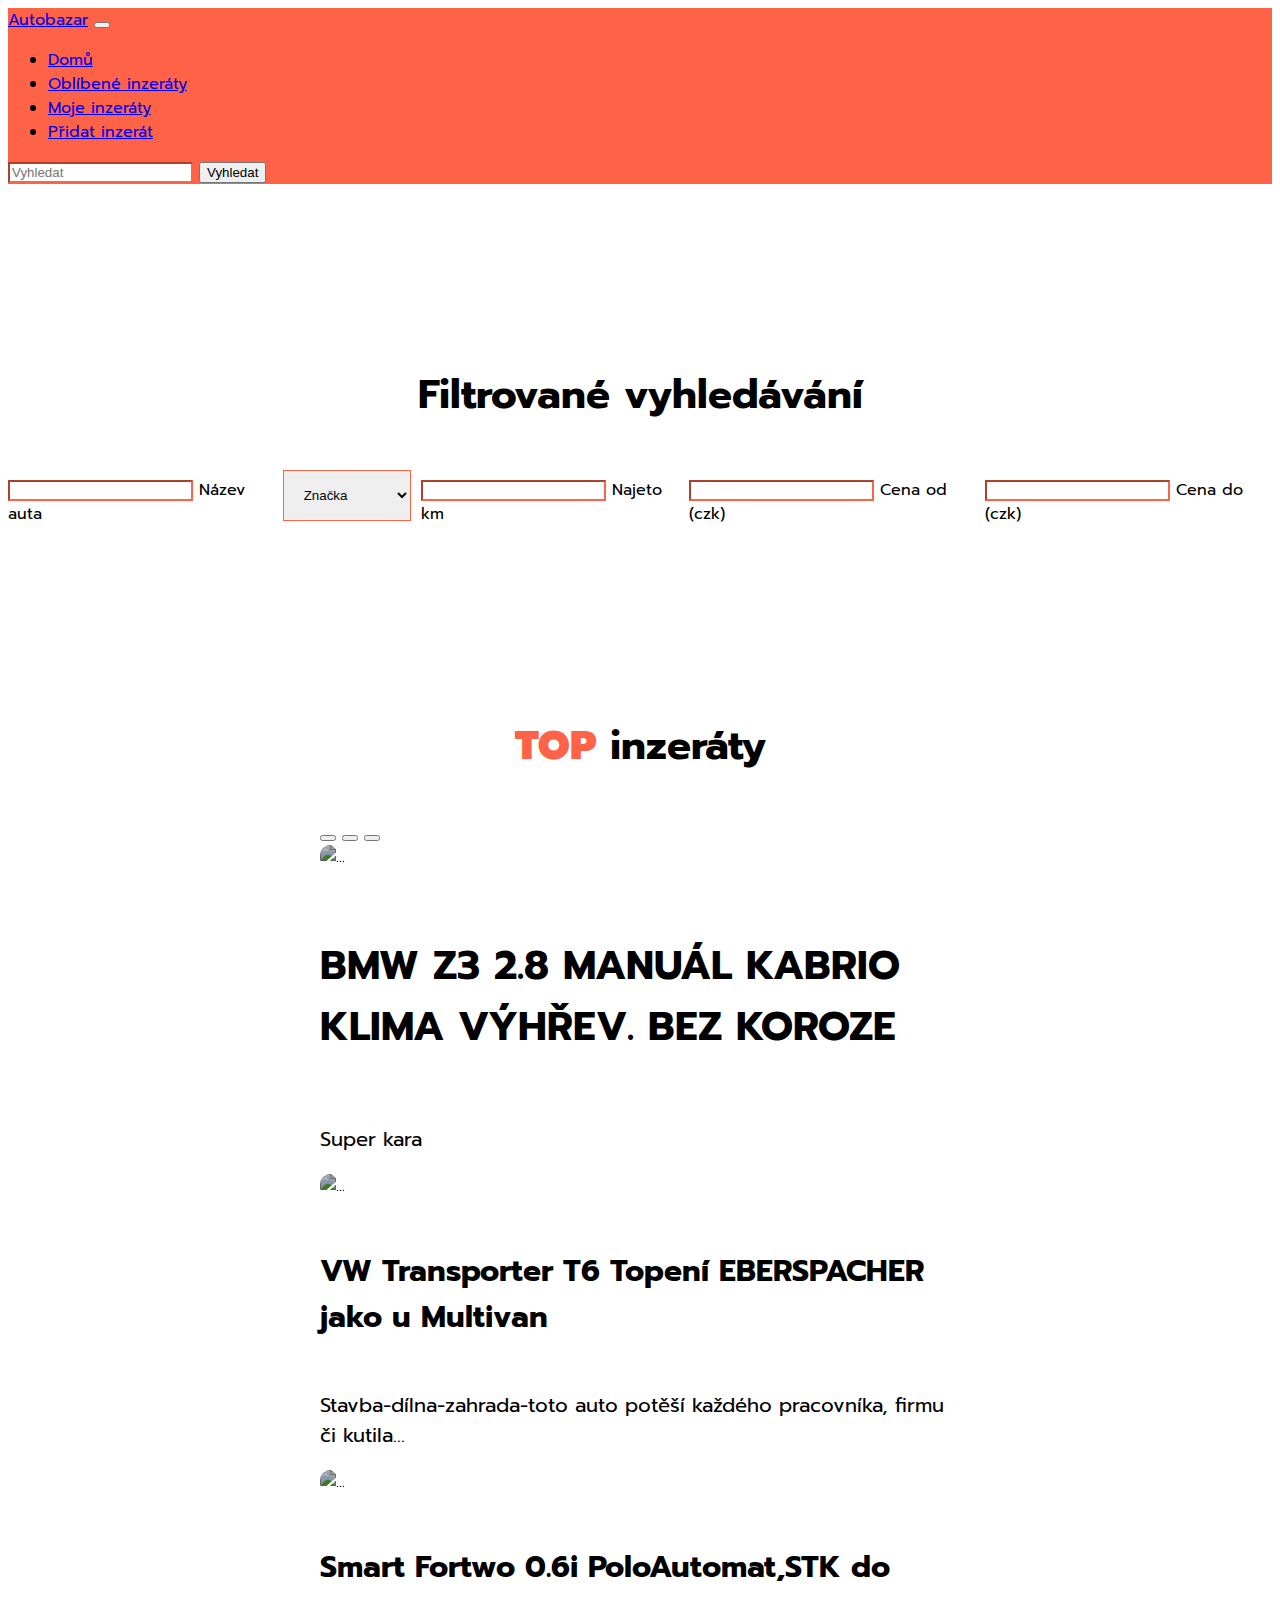
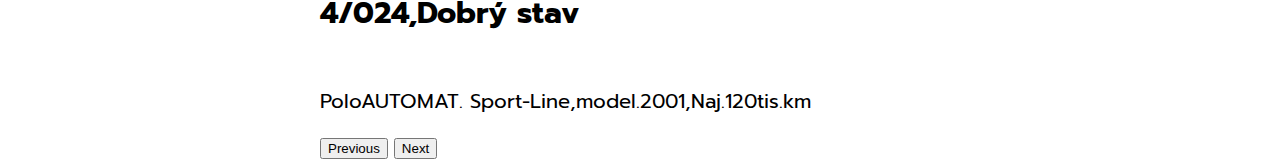
==== index.html @ 5930d1a0 "first commit" ====
<!DOCTYPE html>
<html lang="en">
<head>
    <meta charset="UTF-8">
    <meta name="viewport" content="width=device-width, initial-scale=1.0">
    <link href="https://cdn.jsdelivr.net/npm/bootstrap@5.3.2/dist/css/bootstrap.min.css" rel="stylesheet" integrity="sha384-T3c6CoIi6uLrA9TneNEoa7RxnatzjcDSCmG1MXxSR1GAsXEV/Dwwykc2MPK8M2HN" crossorigin="anonymous">
    <link rel="stylesheet" href="style.css">
    <link rel="preconnect" href="https://fonts.googleapis.com">
<link rel="preconnect" href="https://fonts.gstatic.com" crossorigin>
<link href="https://fonts.googleapis.com/css2?family=Prompt:wght@400;500&display=swap" rel="stylesheet">
    <title>Document</title>
</head>
<body>
    

    <nav class="navbar navbar-expand-lg  fixed-top shadow-lg">
        <div class="container-fluid">
          <a class="navbar-brand font-weight-bold text-dark fw-bold" href="#">Autobazar</a>
          <button class="navbar-toggler" type="button" data-bs-toggle="collapse" data-bs-target="#navbarSupportedContent" aria-controls="navbarSupportedContent" aria-expanded="false" aria-label="Toggle navigation">
            <span class="navbar-toggler-icon"></span>
          </button>
          <div class="collapse navbar-collapse" id="navbarSupportedContent">
            <ul class="navbar-nav me-auto mb-2 mb-lg-0">

              <li class="nav-item">
                <a class="nav-link active text-dark" aria-current="page" href="#">Domů</a>
              </li>

              <li class="nav-item">
                <a class="nav-link text-dark" href="#">Oblíbené inzeráty</a>
              </li>

              <li class="nav-item">
                <a class="nav-link text-dark" href="#">Moje inzeráty</a>
              </li>

              <li class="nav-item">
               <a  class="nav-link text-dark" href="#">Přidat inzerát</a>
              </li>
            
            </ul>
            <form class="d-flex" role="search">
              <input class="form-control me-2" type="search" placeholder="Vyhledat " aria-label="Search">
              <button class="btn btn-dark" type="submit">Vyhledat</button>
            </form>
          </div>
        </div>
      </nav>


      <h2 class="text-dark">Filtrované vyhledávání</h2>

      <div class="filter-container">
        <div class="form-floating mb-3">
            <input type="text" class="form-control shadow-none " id="floatingInput" >
            <label for="floatingInput">Název auta</label>
          </div>

          <select class="form-select shadow-none" aria-label="Default select example">
            <option selected>Značka</option>
            <option value="1">VW</option>
            <option value="2">BMW</option>
            <option value="3">Mercedes-Benz</option>
          </select>
          <div class="form-floating mb-3">
            <input type="number" class="form-control shadow-none " id="floatingInput"  >
            <label for="floatingInput">Najeto km</label>
          </div>

          <div class="form-floating mb-3">
            <input type="text" class="form-control shadow-none " id="floatingInput" >
            <label for="floatingInput">Cena od (czk)</label>
          </div>

          <div class="form-floating mb-3">
            <input type="text" class="form-control shadow-none " id="floatingInput" >
            <label for="floatingInput">Cena do (czk)</label>
          </div>
          
      </div>
      

      
      <h2 class="text-dark " ><strong style="color: tomato;">TOP</strong> inzeráty</h2>


      <div class="carousel-container">
        <div id="carouselExampleCaptions" class="carousel slide shadow-lg">
            <div class="carousel-indicators">
              <button type="button" data-bs-target="#carouselExampleCaptions" data-bs-slide-to="0" class="active" aria-current="true" aria-label="Slide 1"></button>
              <button type="button" data-bs-target="#carouselExampleCaptions" data-bs-slide-to="1" aria-label="Slide 2"></button>
              <button type="button" data-bs-target="#carouselExampleCaptions" data-bs-slide-to="2" aria-label="Slide 3"></button>
            </div>
            <div class="carousel-inner">
              <div class="carousel-item active">
                <img src="https://www.bazos.cz/img/2/534/176766534.jpg?t=1699369661" class="d-block w-100 carousel-img" alt="...">
                <div class="carousel-caption d-none d-md-block">
                  <h5 style="font-size: 40px;">BMW Z3 2.8 MANUÁL KABRIO KLIMA VÝHŘEV. BEZ KOROZE</h5>
                  <p style="font-size: 20px;">Super kara</p>
                </div>
              </div>
              <div class="carousel-item">
                <img src="https://www.bazos.cz/img/3/795/176770795.jpg?t=1699376315" class="d-block w-100 carousel-img" alt="...">
                <div class="carousel-caption d-none d-md-block">
                  <h5 style="font-size: 30px;">VW Transporter T6 Topení EBERSPACHER jako u Multivan</h5>
                  <p style="font-size: 20px;">Stavba-dílna-zahrada-toto auto potěší každého pracovníka, firmu či kutila…</p>
                </div>
              </div>
              <div class="carousel-item">
                <img src="https://www.bazos.cz/img/2/272/176697272.jpg?t=1699283990" class="d-block w-100 carousel-img" alt="...">
                <div class="carousel-caption d-none d-md-block">
                  <h5 style="font-size: 30px;">Smart Fortwo 0.6i PoloAutomat,STK do 4/024,Dobrý stav</h5>
                  <p style="font-size: 20px;">PoloAUTOMAT. Sport-Line,model.2001,Naj.120tis.km</p>
                </div>
              </div>
            </div>
            <button class="carousel-control-prev" type="button" data-bs-target="#carouselExampleCaptions" data-bs-slide="prev">
              <span class="carousel-control-prev-icon" aria-hidden="true"></span>
              <span class="visually-hidden">Previous</span>
            </button>
            <button class="carousel-control-next" type="button" data-bs-target="#carouselExampleCaptions" data-bs-slide="next">
              <span class="carousel-control-next-icon" aria-hidden="true"></span>
              <span class="visually-hidden">Next</span>
            </button>
          </div>
      </div>
      

    <script src="https://cdn.jsdelivr.net/npm/bootstrap@5.3.2/dist/js/bootstrap.bundle.min.js" integrity="sha384-C6RzsynM9kWDrMNeT87bh95OGNyZPhcTNXj1NW7RuBCsyN/o0jlpcV8Qyq46cDfL" crossorigin="anonymous"></script>


</body>
</html>
---- style.css ----
html{
    margin: 0;
    padding: 0;
}
body{
    font-family: 'Prompt', sans-serif;
}

.nav-item{
    transition: .2s all;
}
.nav-item:hover,.navbar-brand:hover{
    transform: scale(105%);
}

h2{
    text-align: center;
    font-size: 40px;
    margin-top: 20vh;
    margin-bottom: 5vh;
    
    

}

.navbar{
    background-color: tomato;
}

.carousel-container{
    margin: 0;
    display: flex;
    justify-content: center;


}
.carousel{
    max-width: 50vw;

    

    /* border: 7px solid tomato;
    border-radius: 10px; */
}
.carousel-img{
    border-radius: 10px;
    filter: brightness(70%);
}

.filter-container{
    display: flex;
    justify-content: center;
    align-items: center;
    gap: 10px;
}

.form-select{
    max-width: 10vw;
    align-self: center;
    margin-bottom: 1.5vh;
    padding: 16px;
    border: 1px solid tomato;
}
.form-control{
    border-color: tomato;
}
.form-control:focus{
    outline-color: tomato !important;
    outline: none !important;
    

}
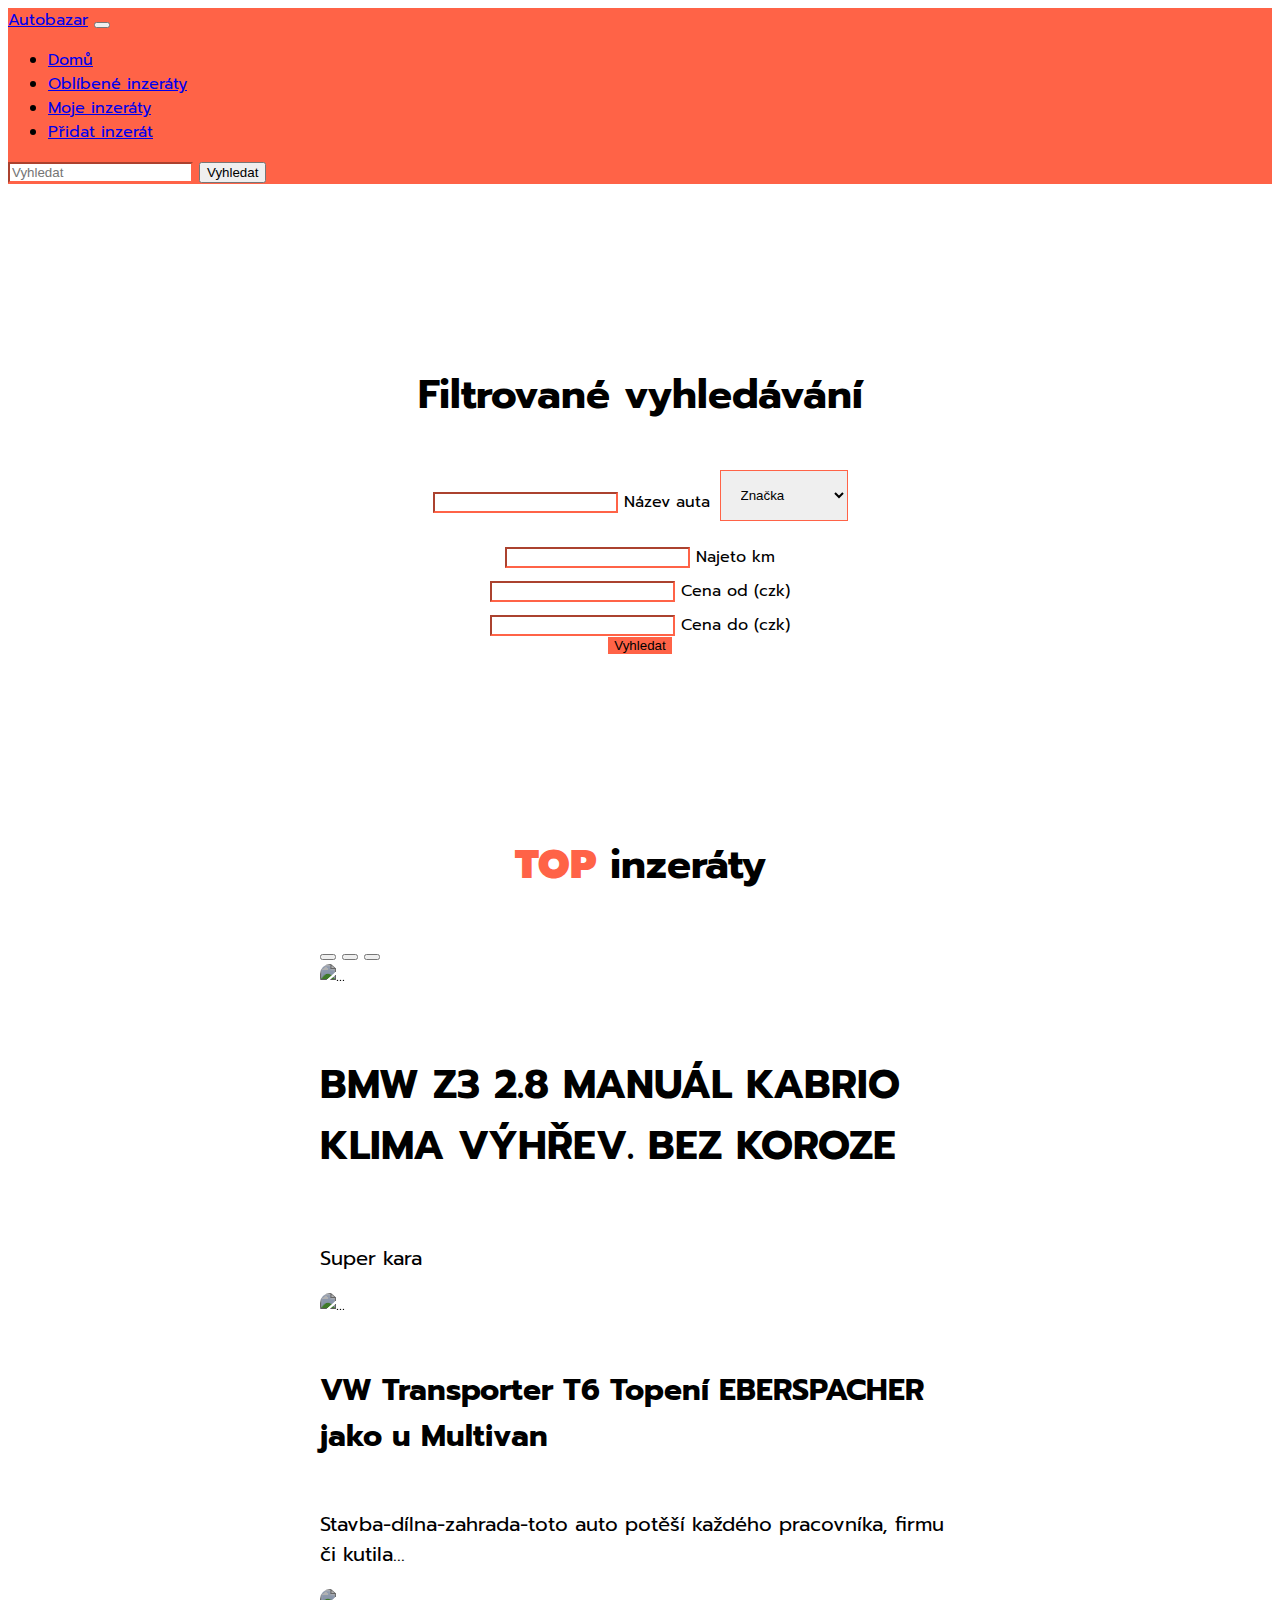
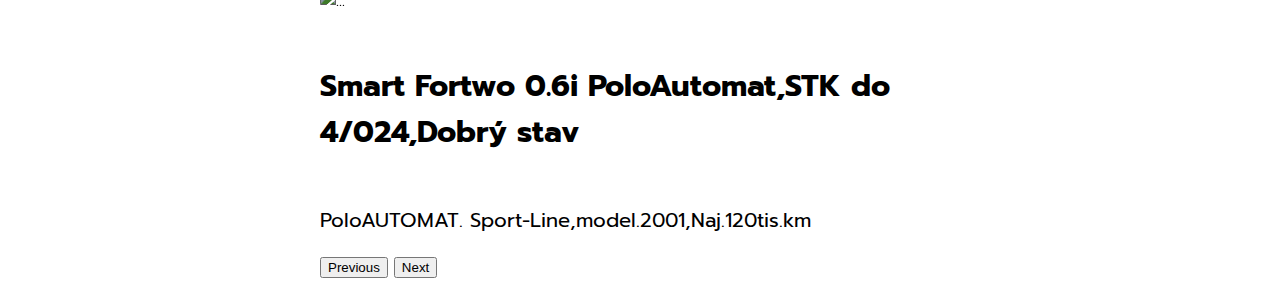
==== commit 16af7ea4: "fix added few things" ====
--- a/index.html
+++ b/index.html
@@ -49,8 +49,8 @@
 
 
       <h2 class="text-dark">Filtrované vyhledávání</h2>
-
-      <div class="filter-container">
+<div class="filter-container">
+      <div class="filter">
         <div class="form-floating mb-3">
             <input type="text" class="form-control shadow-none " id="floatingInput" >
             <label for="floatingInput">Název auta</label>
@@ -78,6 +78,11 @@
           </div>
           
       </div>
+    </div>
+
+    <div class="search-button">
+        <button class="btn btn-primary" id="search-button">Vyhledat</button>
+    </div>
       
 
       
--- a/style.css
+++ b/style.css
@@ -47,11 +47,13 @@
     filter: brightness(70%);
 }
 
-.filter-container{
+.filter{
     display: flex;
     justify-content: center;
     align-items: center;
     gap: 10px;
+    flex-wrap: wrap;
+    max-width: 40vw;
 }
 
 .form-select{
@@ -69,4 +71,21 @@
     outline: none !important;
     
 
+}
+
+.filter-container{
+    display: flex;
+    justify-content: center;
+}
+
+.search-button{
+    display: flex;
+    justify-content: center;
+}
+
+#search-button{
+    background-color: tomato;
+    outline: none !important;
+    border: none;
+    
 }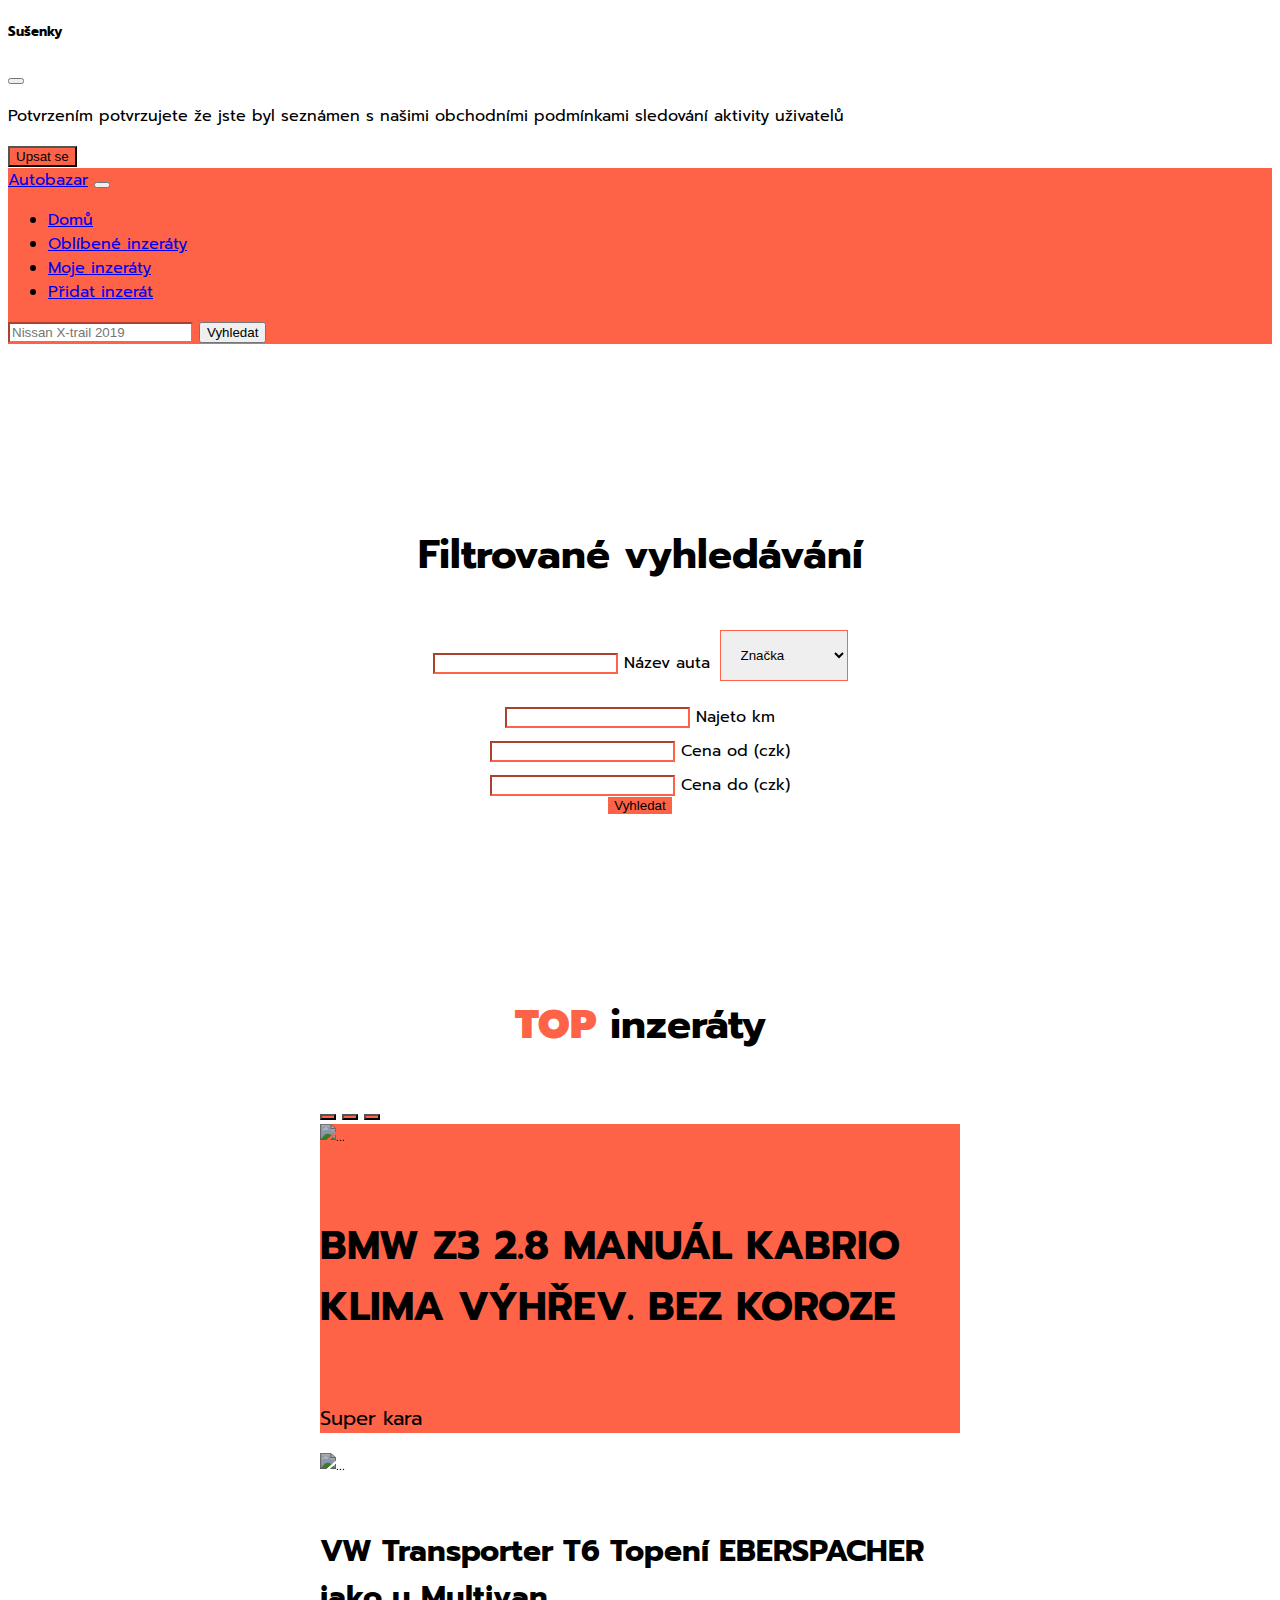
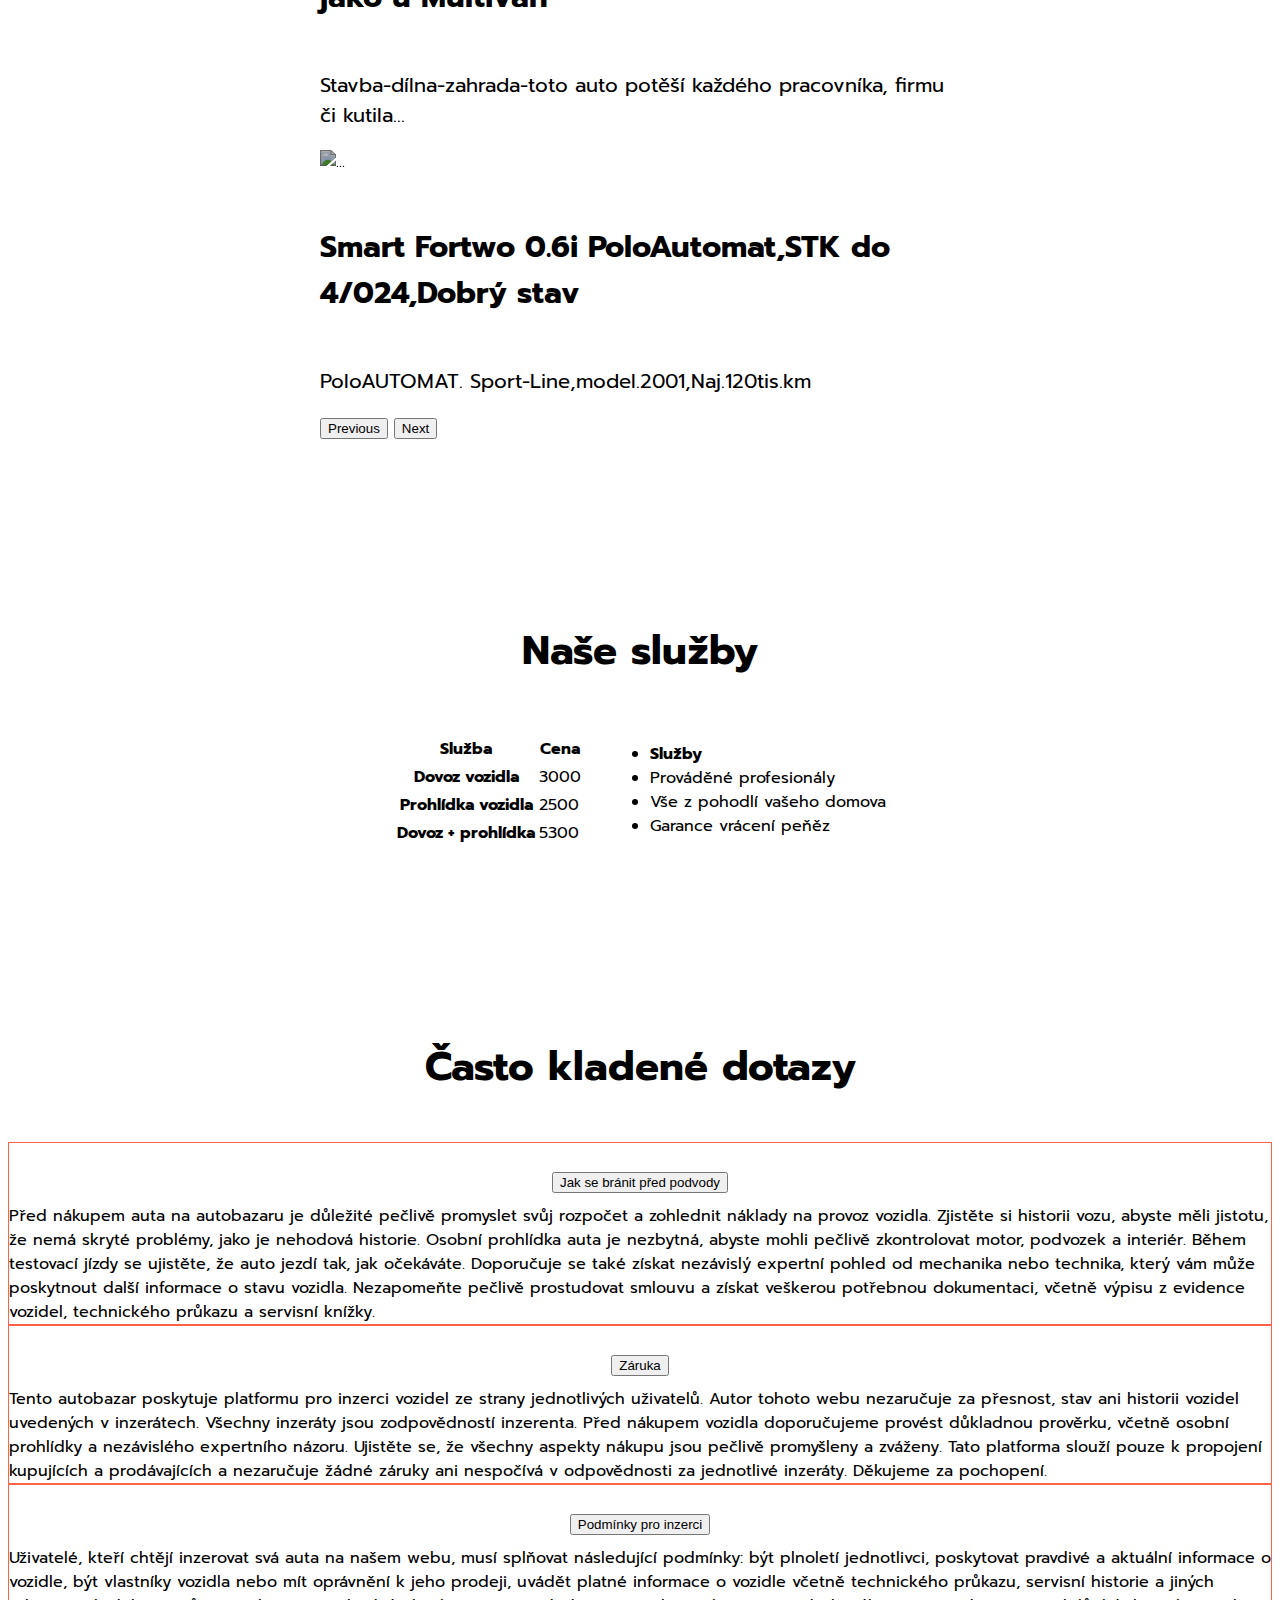
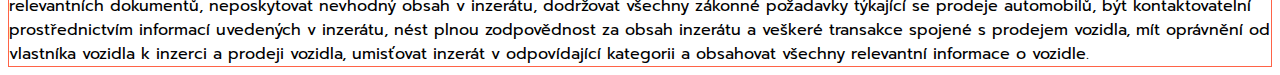
==== commit 7f3349b5: "main page is final" ====
--- a/index.html
+++ b/index.html
@@ -13,6 +13,24 @@
 <body>
     
 
+  <div class="modal" tabindex="-1" id="modal">
+    <div class="modal-dialog">
+      <div class="modal-content">
+        <div class="modal-header">
+          <h5 class="modal-title">Sušenky</h5>
+          <button type="button" class="btn-close" data-bs-dismiss="modal" aria-label="Close" onclick="closeModal()"></button>
+        </div>
+        <div class="modal-body">
+          <p>Potvrzením potvrzujete že jste byl seznámen s našimi obchodními podmínkami sledování aktivity uživatelů</p>
+        </div>
+        <div class="modal-footer">
+          <button type="button" class="btn btn-secondary modal-close-button" data-bs-dismiss="modal" onclick="closeModal()">Upsat se</button>
+          
+        </div>
+      </div>
+    </div>
+  </div>
+
     <nav class="navbar navbar-expand-lg  fixed-top shadow-lg">
         <div class="container-fluid">
           <a class="navbar-brand font-weight-bold text-dark fw-bold" href="#">Autobazar</a>
@@ -40,7 +58,7 @@
             
             </ul>
             <form class="d-flex" role="search">
-              <input class="form-control me-2" type="search" placeholder="Vyhledat " aria-label="Search">
+              <input class="form-control me-2" type="search" placeholder="Nissan X-trail 2019" aria-label="Search">
               <button class="btn btn-dark" type="submit">Vyhledat</button>
             </form>
           </div>
@@ -56,14 +74,14 @@
             <label for="floatingInput">Název auta</label>
           </div>
 
-          <select class="form-select shadow-none" aria-label="Default select example">
-            <option selected>Značka</option>
+          <select class="form-select shadow-none text-secondary" aria-label="Default select example">
+            <option selected class="text-secondary">Značka</option>
             <option value="1">VW</option>
             <option value="2">BMW</option>
             <option value="3">Mercedes-Benz</option>
           </select>
           <div class="form-floating mb-3">
-            <input type="number" class="form-control shadow-none " id="floatingInput"  >
+            <input type="number" class="form-control shadow-none " id="floatingInput" >
             <label for="floatingInput">Najeto km</label>
           </div>
 
@@ -81,7 +99,7 @@
     </div>
 
     <div class="search-button">
-        <button class="btn btn-primary" id="search-button">Vyhledat</button>
+        <button class="btn btn-primary fs-5" id="search-button">Vyhledat</button>
     </div>
       
 
@@ -130,7 +148,94 @@
           </div>
       </div>
       
-
+      <h2 class="text-dark " >Naše služby</h2>
+
+      <div class="service-container">
+        <table class="table table-bordered">
+          <thead>
+            <tr>
+              <th scope="col">Služba</th>
+              <th scope="col">Cena</th>
+         
+            </tr>
+          </thead>
+          <tbody>
+            <tr>
+              <th scope="row">Dovoz vozidla</th>
+              <td>3000</td>
+              
+            </tr>
+            <tr>
+              <th scope="row">Prohlídka vozidla</th>
+              <td>2500</td>
+              
+            </tr>
+            <tr>
+              <th scope="row">Dovoz + prohlídka</th>
+              <td colspan="2">5300</td>
+            </tr>
+          </tbody>
+        </table>
+        <ul class="list-group">
+          <li class="list-group-item"><strong>Služby</strong></li>
+          <li class="list-group-item">Prováděné profesionály</li>
+          <li class="list-group-item">Vše z pohodlí vašeho domova</li>
+          <li class="list-group-item">Garance vrácení peňěz</li>
+        </ul>
+      </div>
+    
+
+      <h2 class="text-dark " >Často kladené dotazy</h2>
+
+      
+      <div class="faq-container container">
+        <div class="accordion" id="accordionFlushExample">
+          <div class="accordion-item">
+            <h2 class="accordion-header">
+              <button class="accordion-button collapsed " type="button" data-bs-toggle="collapse" data-bs-target="#flush-collapseOne" aria-expanded="false" aria-controls="flush-collapseOne">
+                Jak se bránit před podvody
+              </button>
+            </h2>
+            <div id="flush-collapseOne" class="accordion-collapse collapse" data-bs-parent="#accordionFlushExample">
+              <div class="accordion-body">Před nákupem auta na autobazaru je důležité pečlivě promyslet svůj rozpočet a zohlednit náklady na provoz vozidla. Zjistěte si historii vozu, abyste měli jistotu, že nemá skryté problémy, jako je nehodová historie. Osobní prohlídka auta je nezbytná, abyste mohli pečlivě zkontrolovat motor, podvozek a interiér. Během testovací jízdy se ujistěte, že auto jezdí tak, jak očekáváte.
+
+                Doporučuje se také získat nezávislý expertní pohled od mechanika nebo technika, který vám může poskytnout další informace o stavu vozidla. Nezapomeňte pečlivě prostudovat smlouvu a získat veškerou potřebnou dokumentaci, včetně výpisu z evidence vozidel, technického průkazu a servisní knížky.</div>
+            </div>
+          </div>
+          <div class="accordion-item">
+            <h2 class="accordion-header">
+              <button class="accordion-button collapsed" type="button" data-bs-toggle="collapse" data-bs-target="#flush-collapseTwo" aria-expanded="false" aria-controls="flush-collapseTwo">
+                Záruka
+              </button>
+            </h2>
+            <div id="flush-collapseTwo" class="accordion-collapse collapse" data-bs-parent="#accordionFlushExample">
+              <div class="accordion-body">
+                Tento autobazar poskytuje platformu pro inzerci vozidel ze strany jednotlivých uživatelů. Autor tohoto webu nezaručuje za přesnost, stav ani historii vozidel uvedených v inzerátech. Všechny inzeráty jsou zodpovědností inzerenta.
+                Před nákupem vozidla doporučujeme provést důkladnou prověrku, včetně osobní prohlídky a nezávislého expertního názoru. Ujistěte se, že všechny aspekty nákupu jsou pečlivě promyšleny a zváženy.
+                Tato platforma slouží pouze k propojení kupujících a prodávajících a nezaručuje žádné záruky ani nespočívá v odpovědnosti za jednotlivé inzeráty. Děkujeme za pochopení.
+              </div>
+            </div>
+          </div>
+          <div class="accordion-item">
+            <h2 class="accordion-header">
+              <button class="accordion-button collapsed" type="button" data-bs-toggle="collapse" data-bs-target="#flush-collapseThree" aria-expanded="false" aria-controls="flush-collapseThree">
+                Podmínky pro inzerci
+              </button>
+            </h2>
+            <div id="flush-collapseThree" class="accordion-collapse collapse" data-bs-parent="#accordionFlushExample">
+              <div class="accordion-body">Uživatelé, kteří chtějí inzerovat svá auta na našem webu, musí splňovat následující podmínky: být plnoletí jednotlivci, poskytovat pravdivé a aktuální informace o vozidle, být vlastníky vozidla nebo mít oprávnění k jeho prodeji, uvádět platné informace o vozidle včetně technického průkazu, servisní historie a jiných relevantních dokumentů, neposkytovat nevhodný obsah v inzerátu, dodržovat všechny zákonné požadavky týkající se prodeje automobilů, být kontaktovatelní prostřednictvím informací uvedených v inzerátu, nést plnou zodpovědnost za obsah inzerátu a veškeré transakce spojené s prodejem vozidla, mít oprávnění od vlastníka vozidla k inzerci a prodeji vozidla, umisťovat inzerát v odpovídající kategorii a obsahovat všechny relevantní informace o vozidle.</div>
+            </div>
+          </div>
+        </div>
+      </div>
+      
+
+    <script>
+     document.addEventListener("DOMContentLoaded", function () {
+      var modal = new bootstrap.Modal(document.getElementById("modal"));
+      modal.show();
+    });
+    </script>
     <script src="https://cdn.jsdelivr.net/npm/bootstrap@5.3.2/dist/js/bootstrap.bundle.min.js" integrity="sha384-C6RzsynM9kWDrMNeT87bh95OGNyZPhcTNXj1NW7RuBCsyN/o0jlpcV8Qyq46cDfL" crossorigin="anonymous"></script>
 
 
--- a/style.css
+++ b/style.css
@@ -36,15 +36,21 @@
 }
 .carousel{
     max-width: 50vw;
-
-    
-
-    /* border: 7px solid tomato;
-    border-radius: 10px; */
+}
+.carousel-inner{
+    border-radius: 10px;
 }
 .carousel-img{
-    border-radius: 10px;
+    /* border-radius: 10px; */
     filter: brightness(70%);
+}
+.active{
+    background-color: tomato;
+    
+    
+}
+.carousel-indicators [data-bs-target] {
+    background-color: tomato;
 }
 
 .filter{
@@ -88,4 +94,69 @@
     outline: none !important;
     border: none;
     
+}
+
+.faq-container{
+    justify-content: center;
+    
+    
+}
+.accordion{
+    gap: 0 !important;
+    margin: 0;
+    margin: 0 !important;
+    /* border: 1px solid tomato; */
+    border-radius: 10px;
+}
+
+.accordion h2{
+    margin: 0;
+    
+}
+.accordion:focus, .accordion-button:focus, .accordion-header:focus{
+    outline:none;
+    box-shadow: none;
+    /* color: transparent; */
+    background-color: transparent;
+}
+.accordion{
+
+}
+.accordion-item{
+    border: 1px solid tomato;
+}
+
+.table{
+    max-width: 50vw;
+    border-color: rgba(255, 99, 71, 0.595);
+}
+
+.service-container{
+    display: flex;  
+    justify-content: center;
+    align-items: center;
+    transition: .5s all;
+}
+.service-container:hover{
+    transform: scale(110%);
+}
+
+.list-group{
+    margin-bottom: 2vh;
+    margin-left: 2vw;
+    border-color: tomato;
+}
+.list-group-item{
+    border-color: tomato;
+}
+
+
+.modal-close-button{
+    background-color: tomato;
+    transition: 1s all;
+}
+
+.modal-close-button:hover{
+    transform: scale(105%);
+    
 }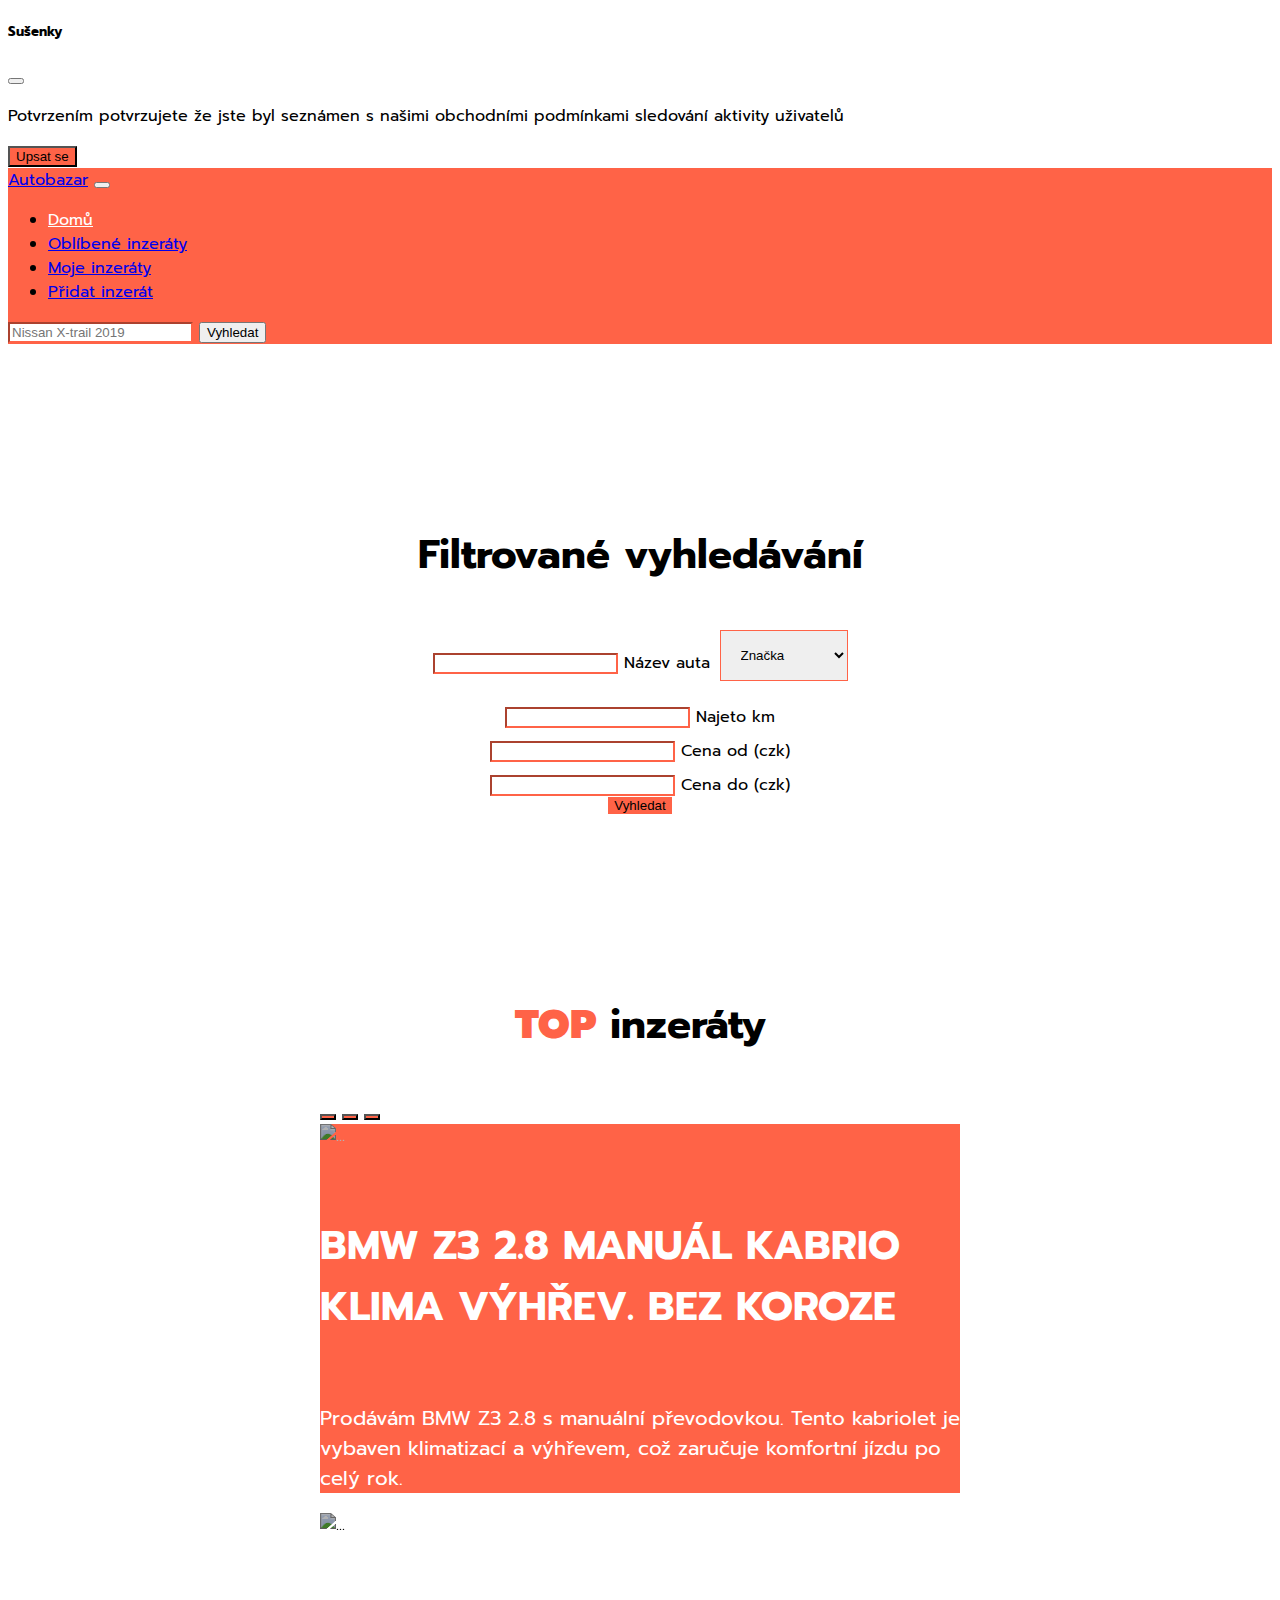
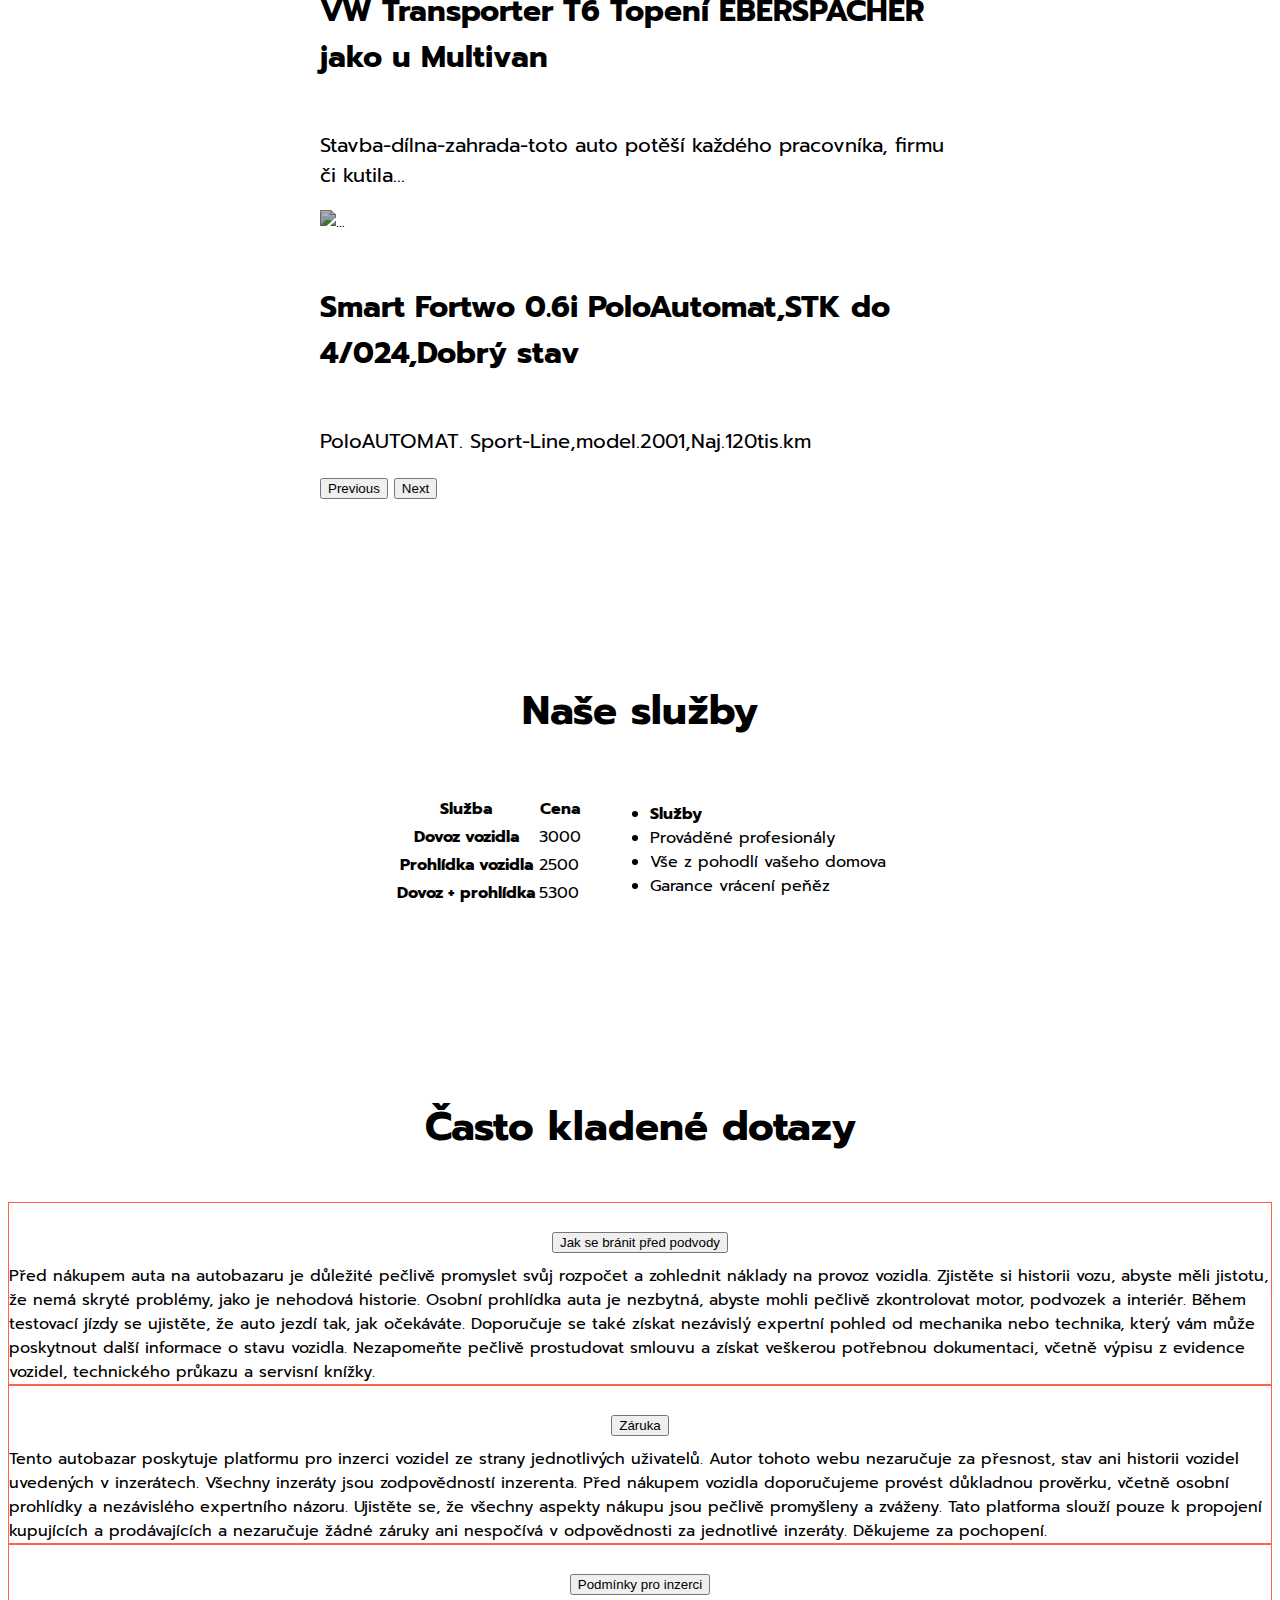
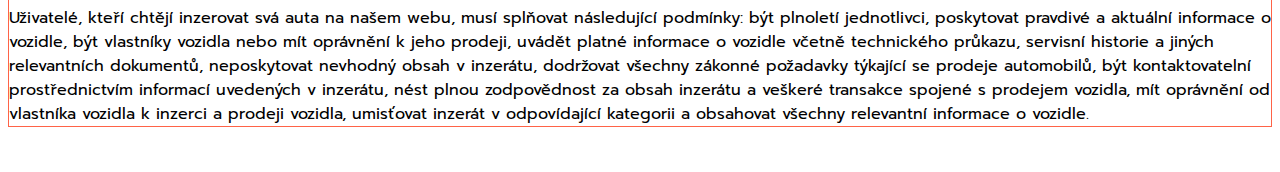
==== commit 7e678b28: "final ig" ====
--- a/index.html
+++ b/index.html
@@ -18,13 +18,13 @@
       <div class="modal-content">
         <div class="modal-header">
           <h5 class="modal-title">Sušenky</h5>
-          <button type="button" class="btn-close" data-bs-dismiss="modal" aria-label="Close" onclick="closeModal()"></button>
+          <button type="button" class="btn-close" data-bs-dismiss="modal" aria-label="Close" ></button>
         </div>
         <div class="modal-body">
           <p>Potvrzením potvrzujete že jste byl seznámen s našimi obchodními podmínkami sledování aktivity uživatelů</p>
         </div>
         <div class="modal-footer">
-          <button type="button" class="btn btn-secondary modal-close-button" data-bs-dismiss="modal" onclick="closeModal()">Upsat se</button>
+          <button type="button" class="btn btn-secondary modal-close-button" data-bs-dismiss="modal" >Upsat se</button>
           
         </div>
       </div>
@@ -49,7 +49,7 @@
               </li>
 
               <li class="nav-item">
-                <a class="nav-link text-dark" href="#">Moje inzeráty</a>
+                <a class="nav-link text-dark " href="./mojeinzeraty.html">Moje inzeráty</a>
               </li>
 
               <li class="nav-item">
@@ -86,12 +86,12 @@
           </div>
 
           <div class="form-floating mb-3">
-            <input type="text" class="form-control shadow-none " id="floatingInput" >
+            <input type="number" class="form-control shadow-none " id="floatingInput" >
             <label for="floatingInput">Cena od (czk)</label>
           </div>
 
           <div class="form-floating mb-3">
-            <input type="text" class="form-control shadow-none " id="floatingInput" >
+            <input type="number" class="form-control shadow-none " id="floatingInput" >
             <label for="floatingInput">Cena do (czk)</label>
           </div>
           
@@ -119,7 +119,9 @@
                 <img src="https://www.bazos.cz/img/2/534/176766534.jpg?t=1699369661" class="d-block w-100 carousel-img" alt="...">
                 <div class="carousel-caption d-none d-md-block">
                   <h5 style="font-size: 40px;">BMW Z3 2.8 MANUÁL KABRIO KLIMA VÝHŘEV. BEZ KOROZE</h5>
-                  <p style="font-size: 20px;">Super kara</p>
+                  <p style="font-size: 20px;">Prodávám BMW Z3 2.8 s manuální převodovkou. Tento kabriolet je vybaven klimatizací a výhřevem, což zaručuje komfortní jízdu po celý rok.
+
+                  </p>
                 </div>
               </div>
               <div class="carousel-item">
@@ -151,7 +153,8 @@
       <h2 class="text-dark " >Naše služby</h2>
 
       <div class="service-container">
-        <table class="table table-bordered">
+        <div class="tbr">
+        <table class="table table-bordered rounded">
           <thead>
             <tr>
               <th scope="col">Služba</th>
@@ -176,6 +179,7 @@
             </tr>
           </tbody>
         </table>
+      </div>
         <ul class="list-group">
           <li class="list-group-item"><strong>Služby</strong></li>
           <li class="list-group-item">Prováděné profesionály</li>
--- a/style.css
+++ b/style.css
@@ -4,6 +4,7 @@
 }
 body{
     font-family: 'Prompt', sans-serif;
+    position: relative;
 }
 
 .nav-item{
@@ -98,6 +99,7 @@
 
 .faq-container{
     justify-content: center;
+    margin-bottom: 5vh;
     
     
 }
@@ -127,8 +129,13 @@
 }
 
 .table{
-    max-width: 50vw;
+    max-width: 60vw;
     border-color: rgba(255, 99, 71, 0.595);
+    
+    
+}
+.tbr{
+    border-radius: 10px;
 }
 
 .service-container{
@@ -158,5 +165,85 @@
 
 .modal-close-button:hover{
     transform: scale(105%);
-    
-}+
+}
+
+
+.inzeraty-container{
+    display: flex;
+    justify-content: center;
+    
+    /* flex-direction: column; */
+}
+
+.inzeraty{
+    
+    max-width: 50vw;
+    flex-direction: column;
+    gap: 10px;
+    
+}
+
+
+/* .nav-active{
+    animation: colorChange 1s ;
+    color: white;
+}  */
+
+@keyframes colorChange {
+    0%{
+        color: black;
+    }
+    100%{
+        color: white;
+    }
+    
+}
+
+.navbar-nav .active .nav-link {
+    color: white; /* Change the color to white */
+    /* Add any additional styles you want for the active link */
+  }
+
+  .active{
+    color: white !important;
+  }
+
+  .nav-item{
+    text-decoration: none;
+  }
+.card{
+    max-width: 50vw;
+    border: 5px solid tomato;
+    margin-top: 10vh;
+}
+
+.card h5{
+    font-size: 40px;
+    text-align: center;
+}
+
+.card p{
+    text-align: center;
+}
+
+.go-to-button{
+    background-color: rgba(255, 99, 71, 0.38);
+    border: 1px solid tomato;
+}
+.go-to-button:hover{
+    background-color: rgba(255, 99, 71, 1);
+    border: 1px solid tomato;
+}
+
+@media (max-width: 768px) {
+    .form-select{
+        max-width: 40vw;
+    }
+
+    .service-container{
+        flex-direction: column;
+    }
+}
+
+
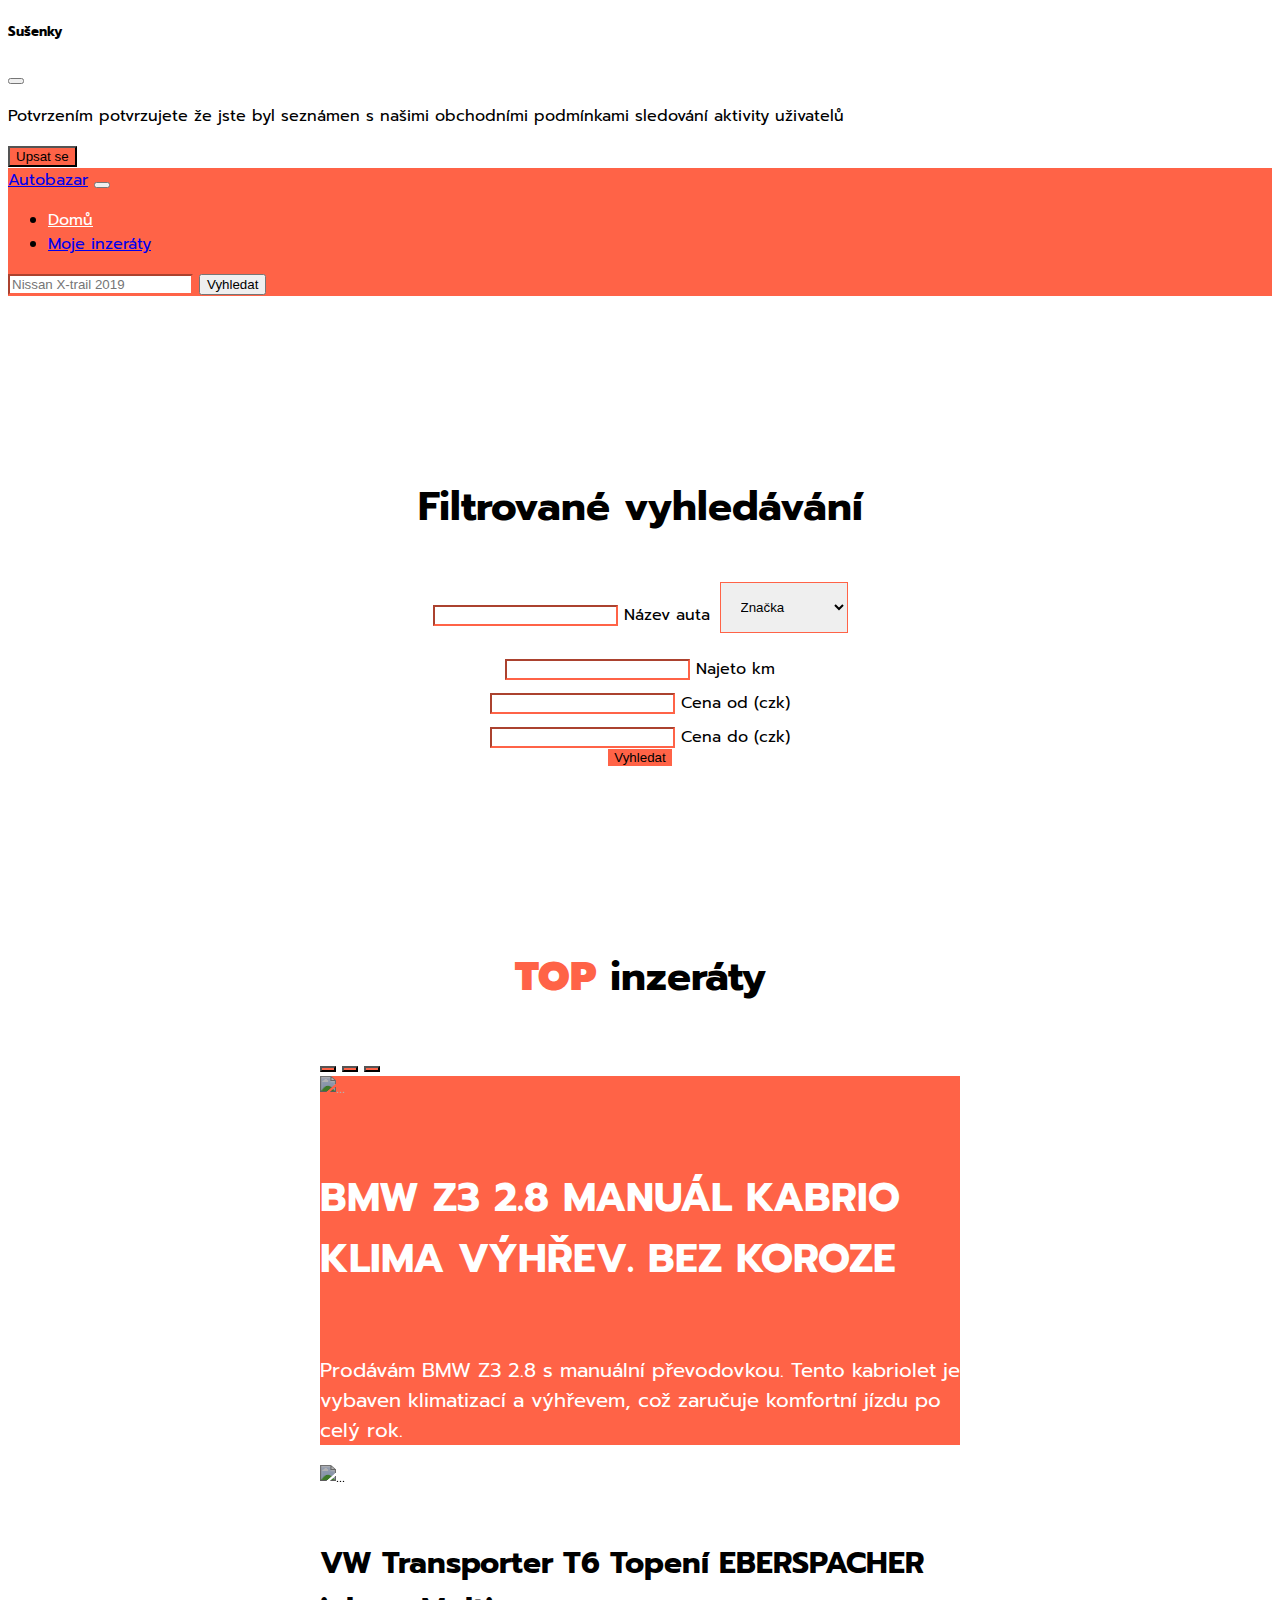
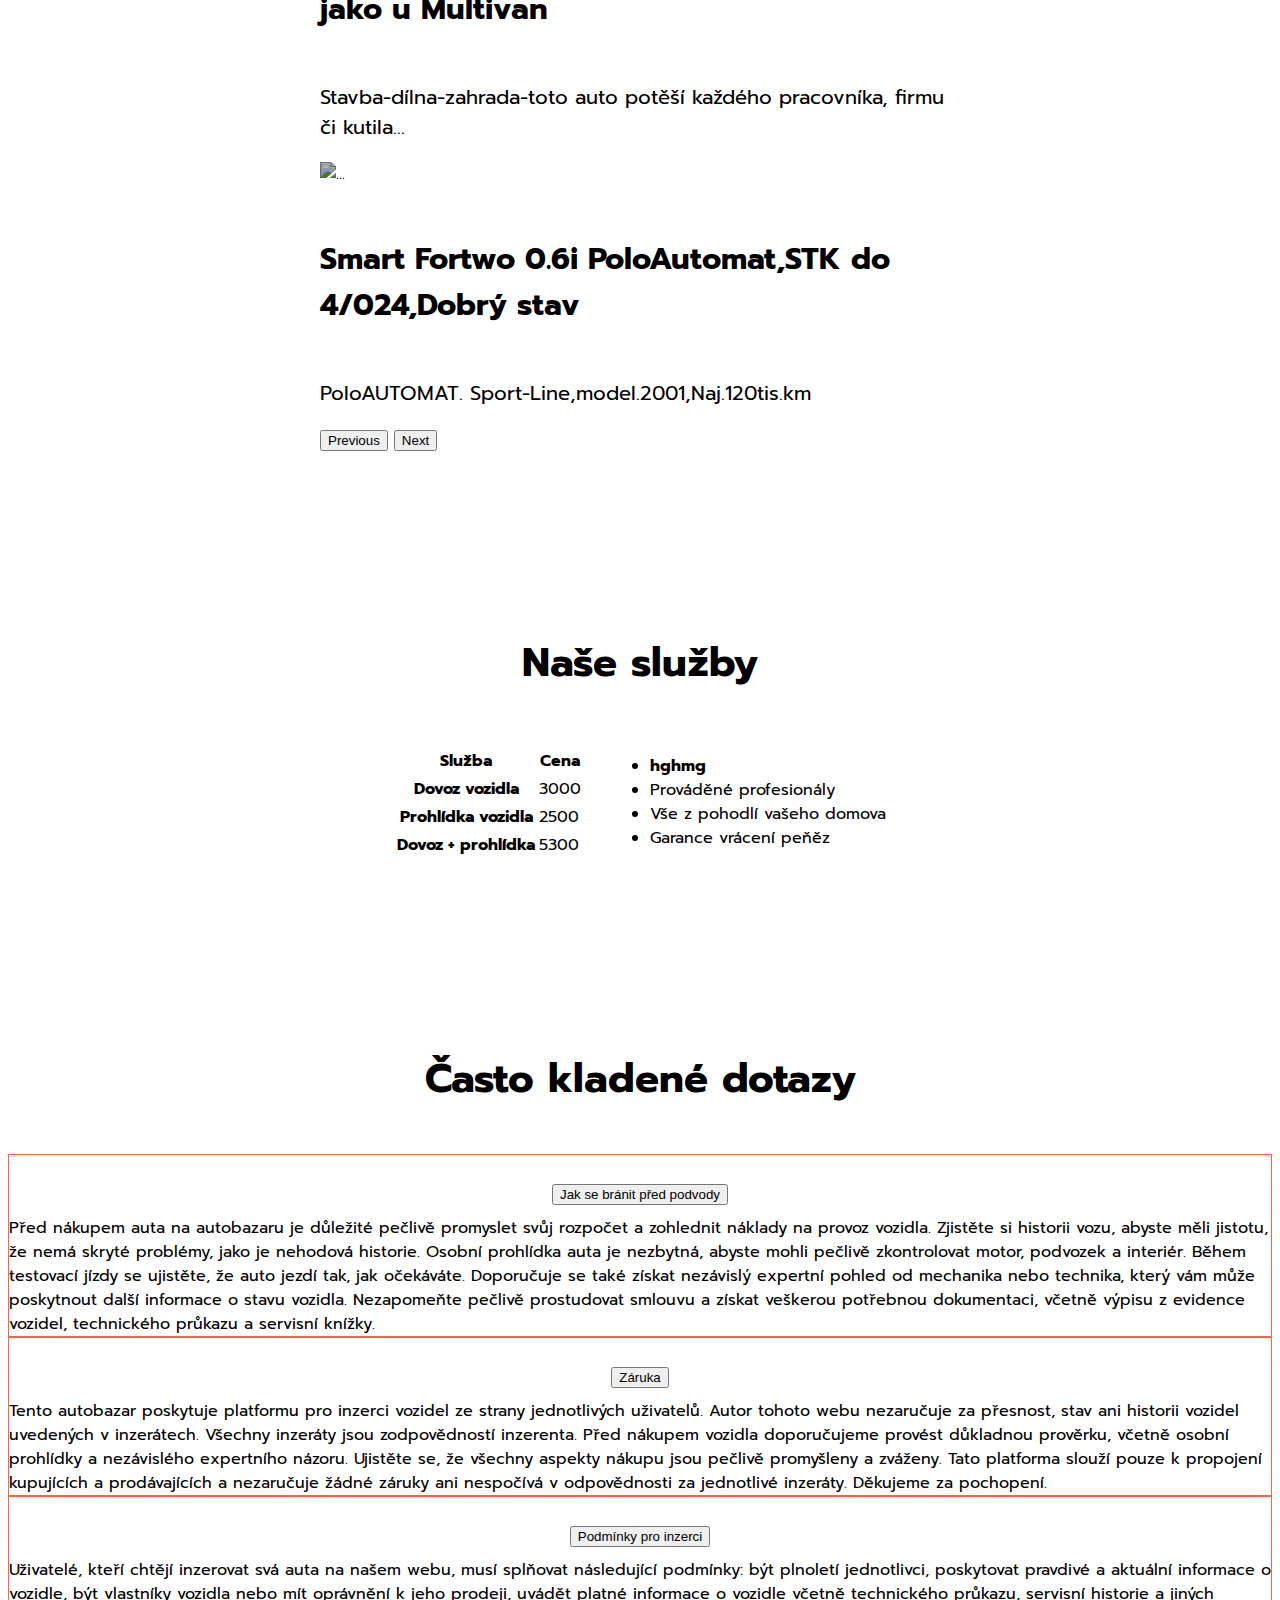
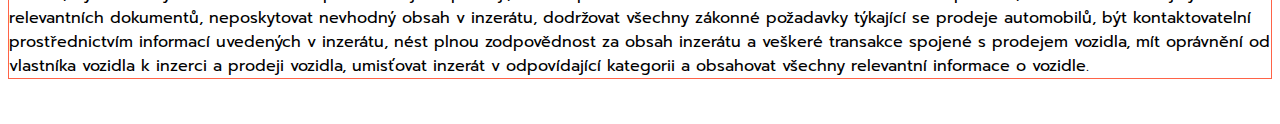
==== commit 917651ef: "fix" ====
--- a/index.html
+++ b/index.html
@@ -1,247 +1,279 @@
 <!DOCTYPE html>
 <html lang="en">
+
 <head>
-    <meta charset="UTF-8">
-    <meta name="viewport" content="width=device-width, initial-scale=1.0">
-    <link href="https://cdn.jsdelivr.net/npm/bootstrap@5.3.2/dist/css/bootstrap.min.css" rel="stylesheet" integrity="sha384-T3c6CoIi6uLrA9TneNEoa7RxnatzjcDSCmG1MXxSR1GAsXEV/Dwwykc2MPK8M2HN" crossorigin="anonymous">
-    <link rel="stylesheet" href="style.css">
-    <link rel="preconnect" href="https://fonts.googleapis.com">
-<link rel="preconnect" href="https://fonts.gstatic.com" crossorigin>
-<link href="https://fonts.googleapis.com/css2?family=Prompt:wght@400;500&display=swap" rel="stylesheet">
-    <title>Document</title>
+  <meta charset="UTF-8">
+  <meta name="viewport" content="width=device-width, initial-scale=1.0">
+  <link href="https://cdn.jsdelivr.net/npm/bootstrap@5.3.2/dist/css/bootstrap.min.css" rel="stylesheet"
+    integrity="sha384-T3c6CoIi6uLrA9TneNEoa7RxnatzjcDSCmG1MXxSR1GAsXEV/Dwwykc2MPK8M2HN" crossorigin="anonymous">
+  <link rel="stylesheet" href="style.css">
+  <link rel="preconnect" href="https://fonts.googleapis.com">
+  <link rel="preconnect" href="https://fonts.gstatic.com" crossorigin>
+  <link href="https://fonts.googleapis.com/css2?family=Prompt:wght@400;500&display=swap" rel="stylesheet">
+  <title>Document</title>
 </head>
+
 <body>
-    
+
 
   <div class="modal" tabindex="-1" id="modal">
     <div class="modal-dialog">
       <div class="modal-content">
         <div class="modal-header">
           <h5 class="modal-title">Sušenky</h5>
-          <button type="button" class="btn-close" data-bs-dismiss="modal" aria-label="Close" ></button>
+          <button type="button" class="btn-close" data-bs-dismiss="modal" aria-label="Close"></button>
         </div>
         <div class="modal-body">
           <p>Potvrzením potvrzujete že jste byl seznámen s našimi obchodními podmínkami sledování aktivity uživatelů</p>
         </div>
         <div class="modal-footer">
-          <button type="button" class="btn btn-secondary modal-close-button" data-bs-dismiss="modal" >Upsat se</button>
-          
-        </div>
-      </div>
-    </div>
-  </div>
-
-    <nav class="navbar navbar-expand-lg  fixed-top shadow-lg">
-        <div class="container-fluid">
-          <a class="navbar-brand font-weight-bold text-dark fw-bold" href="#">Autobazar</a>
-          <button class="navbar-toggler" type="button" data-bs-toggle="collapse" data-bs-target="#navbarSupportedContent" aria-controls="navbarSupportedContent" aria-expanded="false" aria-label="Toggle navigation">
-            <span class="navbar-toggler-icon"></span>
+          <button type="button" class="btn btn-secondary modal-close-button" data-bs-dismiss="modal">Upsat se</button>
+
+        </div>
+      </div>
+    </div>
+  </div>
+
+  <nav class="navbar navbar-expand-lg  fixed-top shadow-lg">
+    <div class="container-fluid">
+      <a class="navbar-brand font-weight-bold text-dark fw-bold" href="#">Autobazar</a>
+      <button class="navbar-toggler" type="button" data-bs-toggle="collapse" data-bs-target="#navbarSupportedContent"
+        aria-controls="navbarSupportedContent" aria-expanded="false" aria-label="Toggle navigation">
+        <span class="navbar-toggler-icon"></span>
+      </button>
+      <div class="collapse navbar-collapse" id="navbarSupportedContent">
+        <ul class="navbar-nav me-auto mb-2 mb-lg-0">
+
+          <li class="nav-item">
+            <a class="nav-link active text-dark" aria-current="page" href="#">Domů</a>
+          </li>
+          <li class="nav-item">
+            <a class="nav-link text-dark " href="./mojeinzeraty.html">Moje inzeráty</a>
+          </li>
+
+
+        </ul>
+        <form class="d-flex" role="search">
+          <input class="form-control me-2" type="search" placeholder="Nissan X-trail 2019" aria-label="Search">
+          <button class="btn btn-dark" type="submit">Vyhledat</button>
+        </form>
+      </div>
+    </div>
+  </nav>
+
+
+  <h2 class="text-dark">Filtrované vyhledávání</h2>
+  <div class="filter-container">
+    <div class="filter">
+      <div class="form-floating mb-3">
+        <input type="text" class="form-control shadow-none " id="floatingInput">
+        <label for="floatingInput">Název auta</label>
+      </div>
+
+      <select class="form-select shadow-none text-secondary" aria-label="Default select example">
+        <option selected class="text-secondary">Značka</option>
+        <option value="1">VW</option>
+        <option value="2">BMW</option>
+        <option value="3">Mercedes-Benz</option>
+      </select>
+      <div class="form-floating mb-3">
+        <input type="number" class="form-control shadow-none " id="floatingInput" min="0">
+        <label for="floatingInput">Najeto km</label>
+      </div>
+
+      <div class="form-floating mb-3">
+        <input type="number" class="form-control shadow-none " id="floatingInput" min="0">
+        <label for="floatingInput">Cena od (czk)</label>
+      </div>
+
+      <div class="form-floating mb-3">
+        <input type="number" class="form-control shadow-none " id="floatingInput" min="0" >
+        <label for="floatingInput">Cena do (czk)</label>
+      </div>
+
+    </div>
+  </div>
+
+  <div class="search-button">
+    <button class="btn btn-primary fs-5" id="search-button">Vyhledat</button>
+  </div>
+
+
+
+  <h2 class="text-dark "><strong style="color: tomato;">TOP</strong> inzeráty</h2>
+
+
+  <div class="carousel-container">
+    <div id="carouselExampleCaptions" class="carousel slide shadow-lg">
+      <div class="carousel-indicators">
+        <button type="button" data-bs-target="#carouselExampleCaptions" data-bs-slide-to="0" class="active"
+          aria-current="true" aria-label="Slide 1"></button>
+        <button type="button" data-bs-target="#carouselExampleCaptions" data-bs-slide-to="1"
+          aria-label="Slide 2"></button>
+        <button type="button" data-bs-target="#carouselExampleCaptions" data-bs-slide-to="2"
+          aria-label="Slide 3"></button>
+      </div>
+      <div class="carousel-inner">
+        <div class="carousel-item active">
+          <img src="https://www.bazos.cz/img/2/534/176766534.jpg?t=1699369661" class="d-block w-100 carousel-img"
+            alt="...">
+          <div class="carousel-caption d-none d-md-block">
+            <h5 style="font-size: 40px;">BMW Z3 2.8 MANUÁL KABRIO KLIMA VÝHŘEV. BEZ KOROZE</h5>
+            <p style="font-size: 20px;">Prodávám BMW Z3 2.8 s manuální převodovkou. Tento kabriolet je vybaven
+              klimatizací a výhřevem, což zaručuje komfortní jízdu po celý rok.
+
+            </p>
+          </div>
+        </div>
+        <div class="carousel-item">
+          <img src="https://www.bazos.cz/img/3/795/176770795.jpg?t=1699376315" class="d-block w-100 carousel-img"
+            alt="...">
+          <div class="carousel-caption d-none d-md-block">
+            <h5 style="font-size: 30px;">VW Transporter T6 Topení EBERSPACHER jako u Multivan</h5>
+            <p style="font-size: 20px;">Stavba-dílna-zahrada-toto auto potěší každého pracovníka, firmu či kutila…</p>
+          </div>
+        </div>
+        <div class="carousel-item">
+          <img src="https://www.bazos.cz/img/2/272/176697272.jpg?t=1699283990" class="d-block w-100 carousel-img"
+            alt="...">
+          <div class="carousel-caption d-none d-md-block">
+            <h5 style="font-size: 30px;">Smart Fortwo 0.6i PoloAutomat,STK do 4/024,Dobrý stav</h5>
+            <p style="font-size: 20px;">PoloAUTOMAT. Sport-Line,model.2001,Naj.120tis.km</p>
+          </div>
+        </div>
+      </div>
+      <button class="carousel-control-prev" type="button" data-bs-target="#carouselExampleCaptions"
+        data-bs-slide="prev">
+        <span class="carousel-control-prev-icon" aria-hidden="true"></span>
+        <span class="visually-hidden">Previous</span>
+      </button>
+      <button class="carousel-control-next" type="button" data-bs-target="#carouselExampleCaptions"
+        data-bs-slide="next">
+        <span class="carousel-control-next-icon" aria-hidden="true"></span>
+        <span class="visually-hidden">Next</span>
+      </button>
+    </div>
+  </div>
+
+  <h2 class="text-dark ">Naše služby</h2>
+
+  <div class="service-container">
+    <div class="tbr">
+      <table class="table table-bordered rounded">
+        <thead>
+          <tr>
+            <th scope="col">Služba</th>
+            <th scope="col">Cena</th>
+
+          </tr>
+        </thead>
+        <tbody>
+          <tr>
+            <th scope="row">Dovoz vozidla</th>
+            <td>3000</td>
+
+          </tr>
+          <tr>
+            <th scope="row">Prohlídka vozidla</th>
+            <td>2500</td>
+
+          </tr>
+          <tr>
+            <th scope="row">Dovoz + prohlídka</th>
+            <td colspan="2">5300</td>
+          </tr>
+        </tbody>
+      </table>
+    </div>
+    <ul class="list-group">
+      <li class="list-group-item"><strong>hghmg</strong></li>
+      <li class="list-group-item">Prováděné profesionály</li>
+      <li class="list-group-item">Vše z pohodlí vašeho domova</li>
+      <li class="list-group-item">Garance vrácení peňěz</li>
+    </ul>
+  </div>
+
+
+  <h2 class="text-dark ">Často kladené dotazy</h2>
+
+
+  <div class="faq-container container">
+    <div class="accordion" id="accordionFlushExample">
+      <div class="accordion-item">
+        <h2 class="accordion-header">
+          <button class="accordion-button collapsed " type="button" data-bs-toggle="collapse"
+            data-bs-target="#flush-collapseOne" aria-expanded="false" aria-controls="flush-collapseOne">
+            Jak se bránit před podvody
           </button>
-          <div class="collapse navbar-collapse" id="navbarSupportedContent">
-            <ul class="navbar-nav me-auto mb-2 mb-lg-0">
-
-              <li class="nav-item">
-                <a class="nav-link active text-dark" aria-current="page" href="#">Domů</a>
-              </li>
-
-              <li class="nav-item">
-                <a class="nav-link text-dark" href="#">Oblíbené inzeráty</a>
-              </li>
-
-              <li class="nav-item">
-                <a class="nav-link text-dark " href="./mojeinzeraty.html">Moje inzeráty</a>
-              </li>
-
-              <li class="nav-item">
-               <a  class="nav-link text-dark" href="#">Přidat inzerát</a>
-              </li>
-            
-            </ul>
-            <form class="d-flex" role="search">
-              <input class="form-control me-2" type="search" placeholder="Nissan X-trail 2019" aria-label="Search">
-              <button class="btn btn-dark" type="submit">Vyhledat</button>
-            </form>
-          </div>
-        </div>
-      </nav>
-
-
-      <h2 class="text-dark">Filtrované vyhledávání</h2>
-<div class="filter-container">
-      <div class="filter">
-        <div class="form-floating mb-3">
-            <input type="text" class="form-control shadow-none " id="floatingInput" >
-            <label for="floatingInput">Název auta</label>
-          </div>
-
-          <select class="form-select shadow-none text-secondary" aria-label="Default select example">
-            <option selected class="text-secondary">Značka</option>
-            <option value="1">VW</option>
-            <option value="2">BMW</option>
-            <option value="3">Mercedes-Benz</option>
-          </select>
-          <div class="form-floating mb-3">
-            <input type="number" class="form-control shadow-none " id="floatingInput" >
-            <label for="floatingInput">Najeto km</label>
-          </div>
-
-          <div class="form-floating mb-3">
-            <input type="number" class="form-control shadow-none " id="floatingInput" >
-            <label for="floatingInput">Cena od (czk)</label>
-          </div>
-
-          <div class="form-floating mb-3">
-            <input type="number" class="form-control shadow-none " id="floatingInput" >
-            <label for="floatingInput">Cena do (czk)</label>
-          </div>
-          
-      </div>
-    </div>
-
-    <div class="search-button">
-        <button class="btn btn-primary fs-5" id="search-button">Vyhledat</button>
-    </div>
+        </h2>
+        <div id="flush-collapseOne" class="accordion-collapse collapse" data-bs-parent="#accordionFlushExample">
+          <div class="accordion-body">Před nákupem auta na autobazaru je důležité pečlivě promyslet svůj rozpočet a
+            zohlednit náklady na provoz vozidla. Zjistěte si historii vozu, abyste měli jistotu, že nemá skryté
+            problémy, jako je nehodová historie. Osobní prohlídka auta je nezbytná, abyste mohli pečlivě zkontrolovat
+            motor, podvozek a interiér. Během testovací jízdy se ujistěte, že auto jezdí tak, jak očekáváte.
+
+            Doporučuje se také získat nezávislý expertní pohled od mechanika nebo technika, který vám může poskytnout
+            další informace o stavu vozidla. Nezapomeňte pečlivě prostudovat smlouvu a získat veškerou potřebnou
+            dokumentaci, včetně výpisu z evidence vozidel, technického průkazu a servisní knížky.</div>
+        </div>
+      </div>
+      <div class="accordion-item">
+        <h2 class="accordion-header">
+          <button class="accordion-button collapsed" type="button" data-bs-toggle="collapse"
+            data-bs-target="#flush-collapseTwo" aria-expanded="false" aria-controls="flush-collapseTwo">
+            Záruka
+          </button>
+        </h2>
+        <div id="flush-collapseTwo" class="accordion-collapse collapse" data-bs-parent="#accordionFlushExample">
+          <div class="accordion-body">
+            Tento autobazar poskytuje platformu pro inzerci vozidel ze strany jednotlivých uživatelů. Autor tohoto webu
+            nezaručuje za přesnost, stav ani historii vozidel uvedených v inzerátech. Všechny inzeráty jsou
+            zodpovědností inzerenta.
+            Před nákupem vozidla doporučujeme provést důkladnou prověrku, včetně osobní prohlídky a nezávislého
+            expertního názoru. Ujistěte se, že všechny aspekty nákupu jsou pečlivě promyšleny a zváženy.
+            Tato platforma slouží pouze k propojení kupujících a prodávajících a nezaručuje žádné záruky ani nespočívá v
+            odpovědnosti za jednotlivé inzeráty. Děkujeme za pochopení.
+          </div>
+        </div>
+      </div>
+      <div class="accordion-item">
+        <h2 class="accordion-header">
+          <button class="accordion-button collapsed" type="button" data-bs-toggle="collapse"
+            data-bs-target="#flush-collapseThree" aria-expanded="false" aria-controls="flush-collapseThree">
+            Podmínky pro inzerci
+          </button>
+        </h2>
+        <div id="flush-collapseThree" class="accordion-collapse collapse" data-bs-parent="#accordionFlushExample">
+          <div class="accordion-body">Uživatelé, kteří chtějí inzerovat svá auta na našem webu, musí splňovat
+            následující podmínky: být plnoletí jednotlivci, poskytovat pravdivé a aktuální informace o vozidle, být
+            vlastníky vozidla nebo mít oprávnění k jeho prodeji, uvádět platné informace o vozidle včetně technického
+            průkazu, servisní historie a jiných relevantních dokumentů, neposkytovat nevhodný obsah v inzerátu,
+            dodržovat všechny zákonné požadavky týkající se prodeje automobilů, být kontaktovatelní prostřednictvím
+            informací uvedených v inzerátu, nést plnou zodpovědnost za obsah inzerátu a veškeré transakce spojené s
+            prodejem vozidla, mít oprávnění od vlastníka vozidla k inzerci a prodeji vozidla, umisťovat inzerát v
+            odpovídající kategorii a obsahovat všechny relevantní informace o vozidle.</div>
+        </div>
+      </div>
+    </div>
+  </div>
+
+
+  <footer style="background-color: tomato; width: 100vw; ">
       
-
-      
-      <h2 class="text-dark " ><strong style="color: tomato;">TOP</strong> inzeráty</h2>
-
-
-      <div class="carousel-container">
-        <div id="carouselExampleCaptions" class="carousel slide shadow-lg">
-            <div class="carousel-indicators">
-              <button type="button" data-bs-target="#carouselExampleCaptions" data-bs-slide-to="0" class="active" aria-current="true" aria-label="Slide 1"></button>
-              <button type="button" data-bs-target="#carouselExampleCaptions" data-bs-slide-to="1" aria-label="Slide 2"></button>
-              <button type="button" data-bs-target="#carouselExampleCaptions" data-bs-slide-to="2" aria-label="Slide 3"></button>
-            </div>
-            <div class="carousel-inner">
-              <div class="carousel-item active">
-                <img src="https://www.bazos.cz/img/2/534/176766534.jpg?t=1699369661" class="d-block w-100 carousel-img" alt="...">
-                <div class="carousel-caption d-none d-md-block">
-                  <h5 style="font-size: 40px;">BMW Z3 2.8 MANUÁL KABRIO KLIMA VÝHŘEV. BEZ KOROZE</h5>
-                  <p style="font-size: 20px;">Prodávám BMW Z3 2.8 s manuální převodovkou. Tento kabriolet je vybaven klimatizací a výhřevem, což zaručuje komfortní jízdu po celý rok.
-
-                  </p>
-                </div>
-              </div>
-              <div class="carousel-item">
-                <img src="https://www.bazos.cz/img/3/795/176770795.jpg?t=1699376315" class="d-block w-100 carousel-img" alt="...">
-                <div class="carousel-caption d-none d-md-block">
-                  <h5 style="font-size: 30px;">VW Transporter T6 Topení EBERSPACHER jako u Multivan</h5>
-                  <p style="font-size: 20px;">Stavba-dílna-zahrada-toto auto potěší každého pracovníka, firmu či kutila…</p>
-                </div>
-              </div>
-              <div class="carousel-item">
-                <img src="https://www.bazos.cz/img/2/272/176697272.jpg?t=1699283990" class="d-block w-100 carousel-img" alt="...">
-                <div class="carousel-caption d-none d-md-block">
-                  <h5 style="font-size: 30px;">Smart Fortwo 0.6i PoloAutomat,STK do 4/024,Dobrý stav</h5>
-                  <p style="font-size: 20px;">PoloAUTOMAT. Sport-Line,model.2001,Naj.120tis.km</p>
-                </div>
-              </div>
-            </div>
-            <button class="carousel-control-prev" type="button" data-bs-target="#carouselExampleCaptions" data-bs-slide="prev">
-              <span class="carousel-control-prev-icon" aria-hidden="true"></span>
-              <span class="visually-hidden">Previous</span>
-            </button>
-            <button class="carousel-control-next" type="button" data-bs-target="#carouselExampleCaptions" data-bs-slide="next">
-              <span class="carousel-control-next-icon" aria-hidden="true"></span>
-              <span class="visually-hidden">Next</span>
-            </button>
-          </div>
-      </div>
-      
-      <h2 class="text-dark " >Naše služby</h2>
-
-      <div class="service-container">
-        <div class="tbr">
-        <table class="table table-bordered rounded">
-          <thead>
-            <tr>
-              <th scope="col">Služba</th>
-              <th scope="col">Cena</th>
-         
-            </tr>
-          </thead>
-          <tbody>
-            <tr>
-              <th scope="row">Dovoz vozidla</th>
-              <td>3000</td>
-              
-            </tr>
-            <tr>
-              <th scope="row">Prohlídka vozidla</th>
-              <td>2500</td>
-              
-            </tr>
-            <tr>
-              <th scope="row">Dovoz + prohlídka</th>
-              <td colspan="2">5300</td>
-            </tr>
-          </tbody>
-        </table>
-      </div>
-        <ul class="list-group">
-          <li class="list-group-item"><strong>Služby</strong></li>
-          <li class="list-group-item">Prováděné profesionály</li>
-          <li class="list-group-item">Vše z pohodlí vašeho domova</li>
-          <li class="list-group-item">Garance vrácení peňěz</li>
-        </ul>
-      </div>
-    
-
-      <h2 class="text-dark " >Často kladené dotazy</h2>
-
-      
-      <div class="faq-container container">
-        <div class="accordion" id="accordionFlushExample">
-          <div class="accordion-item">
-            <h2 class="accordion-header">
-              <button class="accordion-button collapsed " type="button" data-bs-toggle="collapse" data-bs-target="#flush-collapseOne" aria-expanded="false" aria-controls="flush-collapseOne">
-                Jak se bránit před podvody
-              </button>
-            </h2>
-            <div id="flush-collapseOne" class="accordion-collapse collapse" data-bs-parent="#accordionFlushExample">
-              <div class="accordion-body">Před nákupem auta na autobazaru je důležité pečlivě promyslet svůj rozpočet a zohlednit náklady na provoz vozidla. Zjistěte si historii vozu, abyste měli jistotu, že nemá skryté problémy, jako je nehodová historie. Osobní prohlídka auta je nezbytná, abyste mohli pečlivě zkontrolovat motor, podvozek a interiér. Během testovací jízdy se ujistěte, že auto jezdí tak, jak očekáváte.
-
-                Doporučuje se také získat nezávislý expertní pohled od mechanika nebo technika, který vám může poskytnout další informace o stavu vozidla. Nezapomeňte pečlivě prostudovat smlouvu a získat veškerou potřebnou dokumentaci, včetně výpisu z evidence vozidel, technického průkazu a servisní knížky.</div>
-            </div>
-          </div>
-          <div class="accordion-item">
-            <h2 class="accordion-header">
-              <button class="accordion-button collapsed" type="button" data-bs-toggle="collapse" data-bs-target="#flush-collapseTwo" aria-expanded="false" aria-controls="flush-collapseTwo">
-                Záruka
-              </button>
-            </h2>
-            <div id="flush-collapseTwo" class="accordion-collapse collapse" data-bs-parent="#accordionFlushExample">
-              <div class="accordion-body">
-                Tento autobazar poskytuje platformu pro inzerci vozidel ze strany jednotlivých uživatelů. Autor tohoto webu nezaručuje za přesnost, stav ani historii vozidel uvedených v inzerátech. Všechny inzeráty jsou zodpovědností inzerenta.
-                Před nákupem vozidla doporučujeme provést důkladnou prověrku, včetně osobní prohlídky a nezávislého expertního názoru. Ujistěte se, že všechny aspekty nákupu jsou pečlivě promyšleny a zváženy.
-                Tato platforma slouží pouze k propojení kupujících a prodávajících a nezaručuje žádné záruky ani nespočívá v odpovědnosti za jednotlivé inzeráty. Děkujeme za pochopení.
-              </div>
-            </div>
-          </div>
-          <div class="accordion-item">
-            <h2 class="accordion-header">
-              <button class="accordion-button collapsed" type="button" data-bs-toggle="collapse" data-bs-target="#flush-collapseThree" aria-expanded="false" aria-controls="flush-collapseThree">
-                Podmínky pro inzerci
-              </button>
-            </h2>
-            <div id="flush-collapseThree" class="accordion-collapse collapse" data-bs-parent="#accordionFlushExample">
-              <div class="accordion-body">Uživatelé, kteří chtějí inzerovat svá auta na našem webu, musí splňovat následující podmínky: být plnoletí jednotlivci, poskytovat pravdivé a aktuální informace o vozidle, být vlastníky vozidla nebo mít oprávnění k jeho prodeji, uvádět platné informace o vozidle včetně technického průkazu, servisní historie a jiných relevantních dokumentů, neposkytovat nevhodný obsah v inzerátu, dodržovat všechny zákonné požadavky týkající se prodeje automobilů, být kontaktovatelní prostřednictvím informací uvedených v inzerátu, nést plnou zodpovědnost za obsah inzerátu a veškeré transakce spojené s prodejem vozidla, mít oprávnění od vlastníka vozidla k inzerci a prodeji vozidla, umisťovat inzerát v odpovídající kategorii a obsahovat všechny relevantní informace o vozidle.</div>
-            </div>
-          </div>
-        </div>
-      </div>
-      
-
-    <script>
-     document.addEventListener("DOMContentLoaded", function () {
+  </footer>
+
+
+  <script>
+    document.addEventListener("DOMContentLoaded", function () {
       var modal = new bootstrap.Modal(document.getElementById("modal"));
       modal.show();
     });
-    </script>
-    <script src="https://cdn.jsdelivr.net/npm/bootstrap@5.3.2/dist/js/bootstrap.bundle.min.js" integrity="sha384-C6RzsynM9kWDrMNeT87bh95OGNyZPhcTNXj1NW7RuBCsyN/o0jlpcV8Qyq46cDfL" crossorigin="anonymous"></script>
+  </script>
+  <script src="https://cdn.jsdelivr.net/npm/bootstrap@5.3.2/dist/js/bootstrap.bundle.min.js"
+    integrity="sha384-C6RzsynM9kWDrMNeT87bh95OGNyZPhcTNXj1NW7RuBCsyN/o0jlpcV8Qyq46cDfL"
+    crossorigin="anonymous"></script>
 
 
 </body>
+
 </html>--- a/style.css
+++ b/style.css
@@ -88,6 +88,7 @@
 .search-button{
     display: flex;
     justify-content: center;
+    border: none !important;
 }
 
 #search-button{
@@ -121,9 +122,7 @@
     /* color: transparent; */
     background-color: transparent;
 }
-.accordion{
-
-}
+
 .accordion-item{
     border: 1px solid tomato;
 }
@@ -236,7 +235,7 @@
     border: 1px solid tomato;
 }
 
-@media (max-width: 768px) {
+@media (max-width: 769px) {
     .form-select{
         max-width: 40vw;
     }
@@ -244,6 +243,39 @@
     .service-container{
         flex-direction: column;
     }
-}
-
-
+
+    .carousel{
+        max-width: 70vw;
+    }
+    .carousel-caption{
+        display: block !important;
+        text-align: center;
+        margin-left: 10vw;
+    }
+    .carousel-caption h5{
+        font-size: 10px !important;
+        max-width: 30vw;
+        
+
+    }
+    .carousel-caption p{
+        display: none;
+    }
+}
+
+.modal{
+    animation:  scaleUp 2s ;
+}
+
+@keyframes scaleUp {
+    0%{
+        transform: translateY(-100%);
+    }
+    50%{
+        transform: translateY(5%);
+    }
+    100%{
+        transform: translateY(0%);
+    }
+    
+}